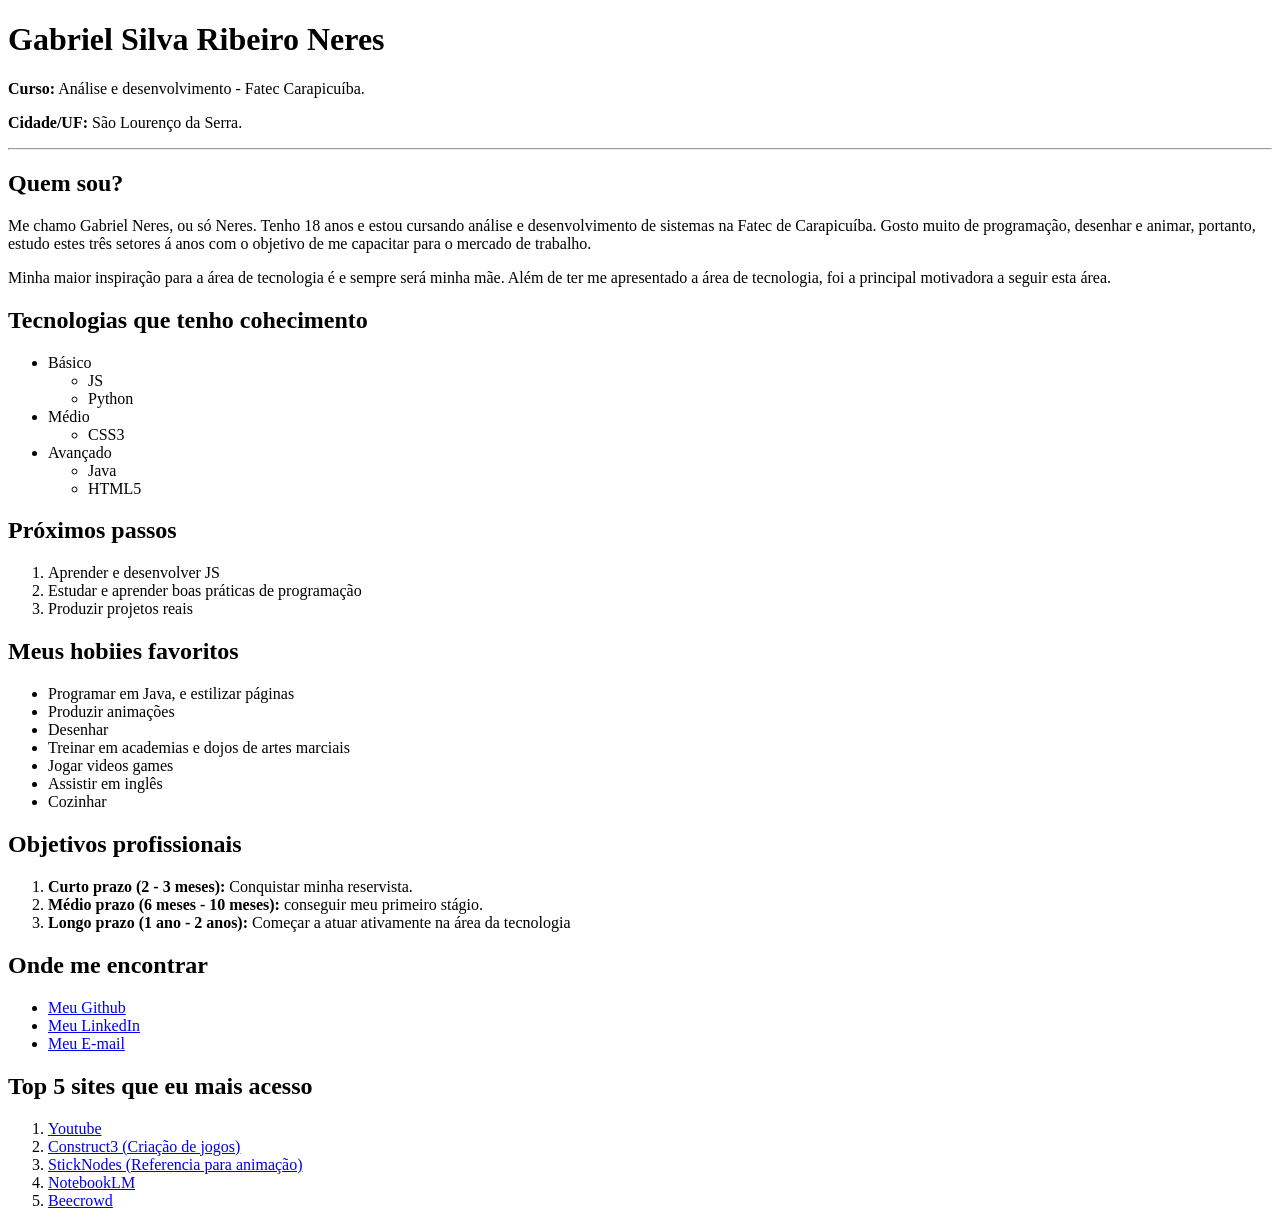
==== Aula3/index.html @ ccbd85db "Atividade da aula 3 - Cartão de Visita." ====
<!DOCTYPE html>
<html lang="pt-br">
<head>
    <meta charset="UTF-8">
    <meta name="viewport" content="width=device-width, initial-scale=1.0">
    <title>Cartão de Visita - Gabriel Neres</title>
</head>
<body>

    <!-- Seção de indentificação -->

    <h1>Gabriel Silva Ribeiro Neres</h1>
    <p><strong>Curso:</strong> Análise e desenvolvimento - Fatec Carapicuíba.</p>
    <p><strong>Cidade/UF:</strong> São Lourenço da Serra.</p>

    <hr>

    <!-- Seção de autobiografia -->

     <h2>Quem sou?</h2>
     <p>Me chamo Gabriel Neres, ou só Neres. Tenho 18 anos e estou cursando análise e desenvolvimento de sistemas na Fatec de Carapicuíba. Gosto muito de programação, desenhar e animar, portanto, estudo estes três setores á anos com o objetivo de me capacitar para o mercado de trabalho.</p>
     <p>Minha maior inspiração para a área de tecnologia é e sempre será minha mãe. Além de ter me apresentado a área de tecnologia, foi a principal motivadora a seguir esta área.</p>

     <!--Seção de tecnologias -->

     <h2>Tecnologias que tenho cohecimento</h2>
     <ul>
        <li>Básico
            <ul>
                <li>JS</li>
                <li>Python</li>
            </ul>
        </li>
        <li>Médio
            <ul>
                <li>CSS3</li>
            </ul>
        </li>
        <li>Avançado
            <ul>
                <li>Java</li>
                <li>HTML5</li>
            </ul>
        </li>
     </ul>

     <h2>Próximos passos</h2>
     <ol>
        <li>Aprender e desenvolver JS</li>
        <li>Estudar e aprender boas práticas de programação</li>
        <li>Produzir projetos reais</li>
     </ol>

     <!-- Seção de hobbies -->

      <h2>Meus hobiies favoritos</h2>
      <ul>
        <li>Programar em Java, e estilizar páginas</li>
        <li>Produzir animações</li>
        <li>Desenhar</li>
        <li>Treinar em academias e dojos de artes marciais</li>
        <li>Jogar videos games</li>
        <li>Assistir em inglês</li>
        <li>Cozinhar</li>
      </ul>

     <!-- Seção de objetivos -->

     <h2>Objetivos profissionais</h2>
     <ol>
        <li><strong>Curto prazo (2 - 3 meses): </strong>Conquistar minha reservista.</li>
        <li><strong>Médio prazo (6 meses - 10 meses): </strong> conseguir meu primeiro stágio.</li>
        <li><strong>Longo prazo (1 ano - 2 anos): </strong>Começar a atuar ativamente na área da tecnologia</li>
    </ol>

    <!-- Seção de links úteis -->

     <h2>Onde me encontrar</h2>
     <ul>
        <li><a href="https://www.linkedin.com/in/gabriel-ribeiro-neres-86a220412/" target="_blank">Meu Github</a></li>
        <li><a href="https://www.linkedin.com/in/gabriel-ribeiro-neres-86a220412/" target="_blank">Meu LinkedIn</a></li>
        <li><a href="mailto:sr.neres@gmail.com" target="_blank">Meu E-mail</a></li>
     </ul>
     <!-- Seção de Sites que mais uso -->

     <h2>Top 5 sites que eu mais acesso</h2>
     <ol>
        <li><a href="https://www.youtube.com" target="_blank">Youtube</a></li>
        <li><a href="https://www.construct.net/en" target="_blank">Construct3 (Criação de jogos)</a></li>
        <li><a href="https://sticknodes.com/stickfigures/">StickNodes (Referencia para animação)</a></li>
        <li><a href="https://notebook.google.com/?pli=1">NotebookLM</a></li>
        <li><a href="https://judge.beecrowd.com/pt/forum">Beecrowd</a></li>
     </ol>
</body>
</html>
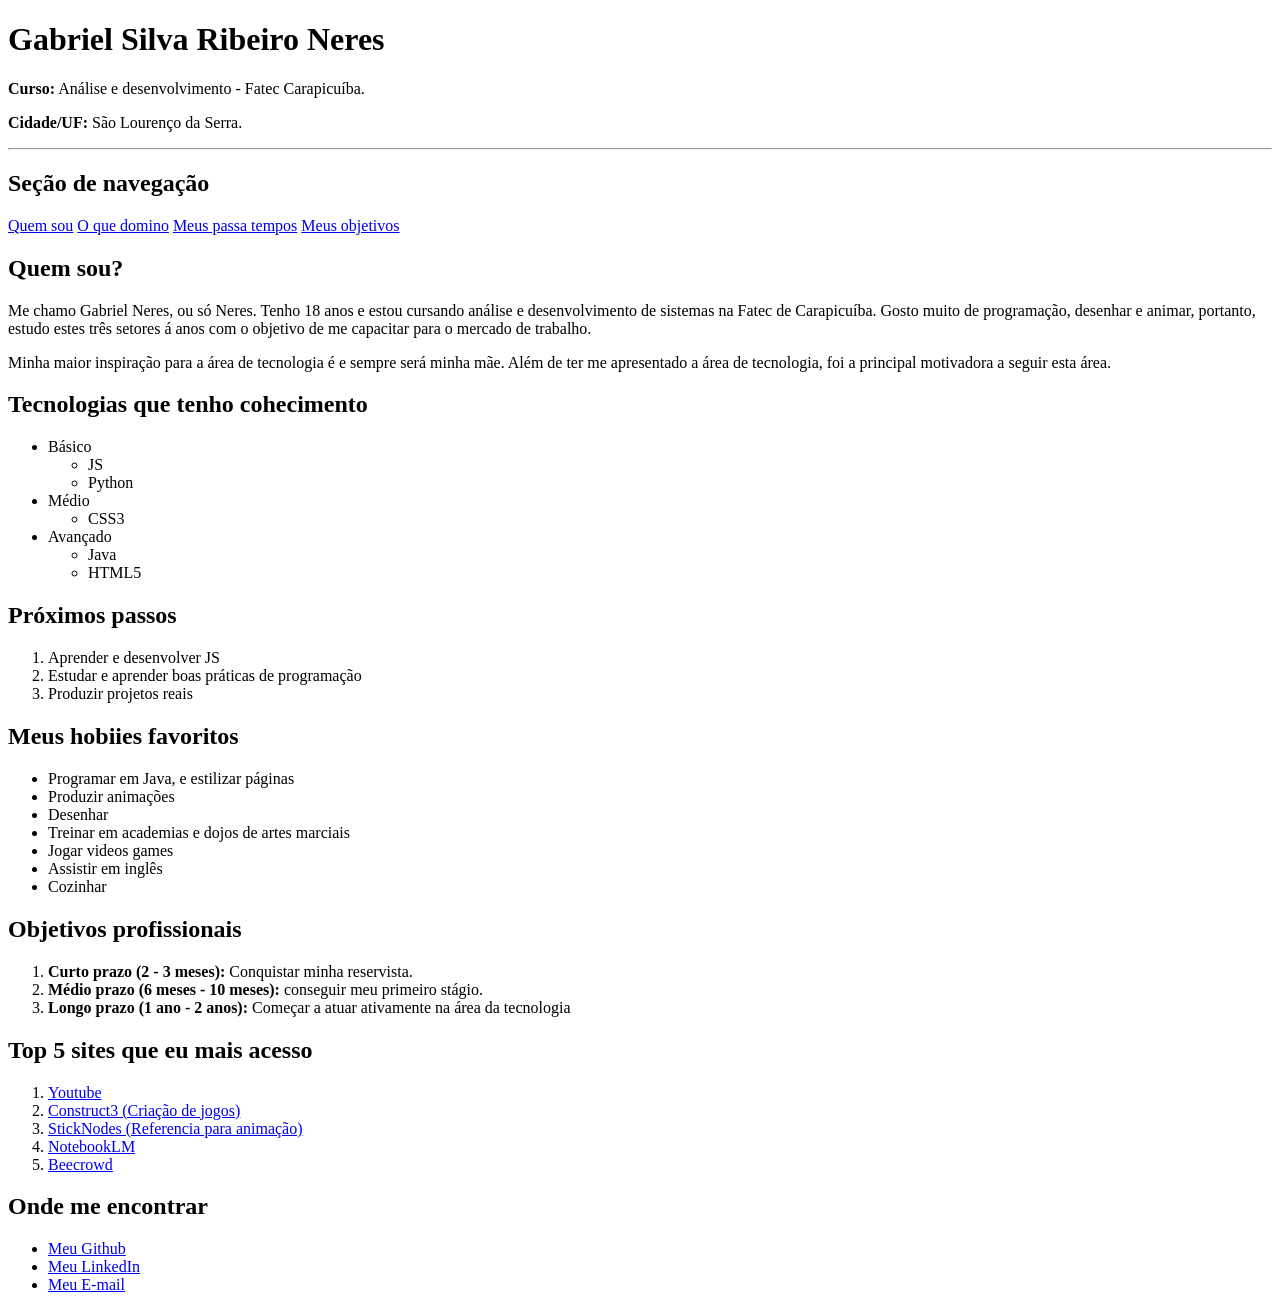
==== commit 319506d6: "Documento HTML Cartão de visita agora com conteúdo semântico" ====
--- a/Aula3/index.html
+++ b/Aula3/index.html
@@ -1,95 +1,130 @@
 <!DOCTYPE html>
 <html lang="pt-br">
+
 <head>
     <meta charset="UTF-8">
     <meta name="viewport" content="width=device-width, initial-scale=1.0">
     <title>Cartão de Visita - Gabriel Neres</title>
 </head>
+
 <body>
 
     <!-- Seção de indentificação -->
 
-    <h1>Gabriel Silva Ribeiro Neres</h1>
-    <p><strong>Curso:</strong> Análise e desenvolvimento - Fatec Carapicuíba.</p>
-    <p><strong>Cidade/UF:</strong> São Lourenço da Serra.</p>
+    <Header>
+        <h1>Gabriel Silva Ribeiro Neres</h1>
+        <p><strong>Curso:</strong> Análise e desenvolvimento - Fatec Carapicuíba.</p>
+        <p><strong>Cidade/UF:</strong> São Lourenço da Serra.</p>
+        <hr>
+    </Header>
 
-    <hr>
+    <nav>
+        <h2>Seção de navegação</h2>
+        <a href="#biografia">Quem sou</a>
+        <a href="#Tecnologias">O que domino</a>
+        <a href="#Hobbies">Meus passa tempos</a>
+        <a href="#Objetivos">Meus objetivos</a>
+    </nav>
 
-    <!-- Seção de autobiografia -->
+    <main>
 
-     <h2>Quem sou?</h2>
-     <p>Me chamo Gabriel Neres, ou só Neres. Tenho 18 anos e estou cursando análise e desenvolvimento de sistemas na Fatec de Carapicuíba. Gosto muito de programação, desenhar e animar, portanto, estudo estes três setores á anos com o objetivo de me capacitar para o mercado de trabalho.</p>
-     <p>Minha maior inspiração para a área de tecnologia é e sempre será minha mãe. Além de ter me apresentado a área de tecnologia, foi a principal motivadora a seguir esta área.</p>
+        <!-- Seção de autobiografia -->
+        
+        <section id="Biografia">
+            <h2>Quem sou?</h2>
+            <p>Me chamo Gabriel Neres, ou só Neres. Tenho 18 anos e estou cursando análise e desenvolvimento de sistemas
+                na
+                Fatec de Carapicuíba. Gosto muito de programação, desenhar e animar, portanto, estudo estes três setores
+                á
+                anos com o objetivo de me capacitar para o mercado de trabalho.</p>
+            <p>Minha maior inspiração para a área de tecnologia é e sempre será minha mãe. Além de ter me apresentado a
+                área
+                de tecnologia, foi a principal motivadora a seguir esta área.</p>
+        </section>
+        
+        <!--Seção de tecnologias -->
+        
+        <section id="Tecnologias">
+            <h2>Tecnologias que tenho cohecimento</h2>
+            <ul>
+                <li>Básico
+                    <ul>
+                        <li>JS</li>
+                        <li>Python</li>
+                    </ul>
+                </li>
+                <li>Médio
+                    <ul>
+                        <li>CSS3</li>
+                    </ul>
+                </li>
+                <li>Avançado
+                    <ul>
+                        <li>Java</li>
+                        <li>HTML5</li>
+                    </ul>
+                </li>
+            </ul>
+            <h2>Próximos passos</h2>
+            <ol>
+                <li>Aprender e desenvolver JS</li>
+                <li>Estudar e aprender boas práticas de programação</li>
+                <li>Produzir projetos reais</li>
+            </ol>
+        </section>
+        
+        <!-- Seção de hobbies -->
+        
+        <section id="Hobbies">
+            <h2>Meus hobiies favoritos</h2>
+            <ul>
+                <li>Programar em Java, e estilizar páginas</li>
+                <li>Produzir animações</li>
+                <li>Desenhar</li>
+                <li>Treinar em academias e dojos de artes marciais</li>
+                <li>Jogar videos games</li>
+                <li>Assistir em inglês</li>
+                <li>Cozinhar</li>
+            </ul>
+        </section>
+        
+        <!-- Seção de objetivos -->
+        
+        <section id="Objetivos">
+            <h2>Objetivos profissionais</h2>
+            <ol>
+                <li><strong>Curto prazo (2 - 3 meses): </strong>Conquistar minha reservista.</li>
+                <li><strong>Médio prazo (6 meses - 10 meses): </strong> conseguir meu primeiro stágio.</li>
+                <li><strong>Longo prazo (1 ano - 2 anos): </strong>Começar a atuar ativamente na área da tecnologia</li>
+            </ol>
+        </section>
 
-     <!--Seção de tecnologias -->
+        <!-- Seção de Sites que mais uso -->
 
-     <h2>Tecnologias que tenho cohecimento</h2>
-     <ul>
-        <li>Básico
-            <ul>
-                <li>JS</li>
-                <li>Python</li>
-            </ul>
-        </li>
-        <li>Médio
-            <ul>
-                <li>CSS3</li>
-            </ul>
-        </li>
-        <li>Avançado
-            <ul>
-                <li>Java</li>
-                <li>HTML5</li>
-            </ul>
-        </li>
-     </ul>
-
-     <h2>Próximos passos</h2>
-     <ol>
-        <li>Aprender e desenvolver JS</li>
-        <li>Estudar e aprender boas práticas de programação</li>
-        <li>Produzir projetos reais</li>
-     </ol>
-
-     <!-- Seção de hobbies -->
-
-      <h2>Meus hobiies favoritos</h2>
-      <ul>
-        <li>Programar em Java, e estilizar páginas</li>
-        <li>Produzir animações</li>
-        <li>Desenhar</li>
-        <li>Treinar em academias e dojos de artes marciais</li>
-        <li>Jogar videos games</li>
-        <li>Assistir em inglês</li>
-        <li>Cozinhar</li>
-      </ul>
-
-     <!-- Seção de objetivos -->
-
-     <h2>Objetivos profissionais</h2>
-     <ol>
-        <li><strong>Curto prazo (2 - 3 meses): </strong>Conquistar minha reservista.</li>
-        <li><strong>Médio prazo (6 meses - 10 meses): </strong> conseguir meu primeiro stágio.</li>
-        <li><strong>Longo prazo (1 ano - 2 anos): </strong>Começar a atuar ativamente na área da tecnologia</li>
-    </ol>
+        <aside>
+            <h2>Top 5 sites que eu mais acesso</h2>
+            <ol>
+                <li><a href="https://www.youtube.com" target="_blank">Youtube</a></li>
+                <li><a href="https://www.construct.net/en" target="_blank">Construct3 (Criação de jogos)</a></li>
+                <li><a href="https://sticknodes.com/stickfigures/">StickNodes (Referencia para animação)</a></li>
+                <li><a href="https://notebook.google.com/?pli=1">NotebookLM</a></li>
+                <li><a href="https://judge.beecrowd.com/pt/forum">Beecrowd</a></li>
+            </ol>
+        </aside>
+    </main>
 
     <!-- Seção de links úteis -->
 
-     <h2>Onde me encontrar</h2>
-     <ul>
-        <li><a href="https://www.linkedin.com/in/gabriel-ribeiro-neres-86a220412/" target="_blank">Meu Github</a></li>
-        <li><a href="https://www.linkedin.com/in/gabriel-ribeiro-neres-86a220412/" target="_blank">Meu LinkedIn</a></li>
-        <li><a href="mailto:sr.neres@gmail.com" target="_blank">Meu E-mail</a></li>
-     </ul>
-     <!-- Seção de Sites que mais uso -->
+    <footer>
+        <h2>Onde me encontrar</h2>
+        <ul>
+            <li><a href="https://www.linkedin.com/in/gabriel-ribeiro-neres-86a220412/" target="_blank">Meu Github</a>
+            </li>
+            <li><a href="https://www.linkedin.com/in/gabriel-ribeiro-neres-86a220412/" target="_blank">Meu LinkedIn</a>
+            </li>
+            <li><a href="mailto:sr.neres@gmail.com" target="_blank">Meu E-mail</a></li>
+        </ul>
+    </footer>
+</body>
 
-     <h2>Top 5 sites que eu mais acesso</h2>
-     <ol>
-        <li><a href="https://www.youtube.com" target="_blank">Youtube</a></li>
-        <li><a href="https://www.construct.net/en" target="_blank">Construct3 (Criação de jogos)</a></li>
-        <li><a href="https://sticknodes.com/stickfigures/">StickNodes (Referencia para animação)</a></li>
-        <li><a href="https://notebook.google.com/?pli=1">NotebookLM</a></li>
-        <li><a href="https://judge.beecrowd.com/pt/forum">Beecrowd</a></li>
-     </ol>
-</body>
-</html>+</html>
